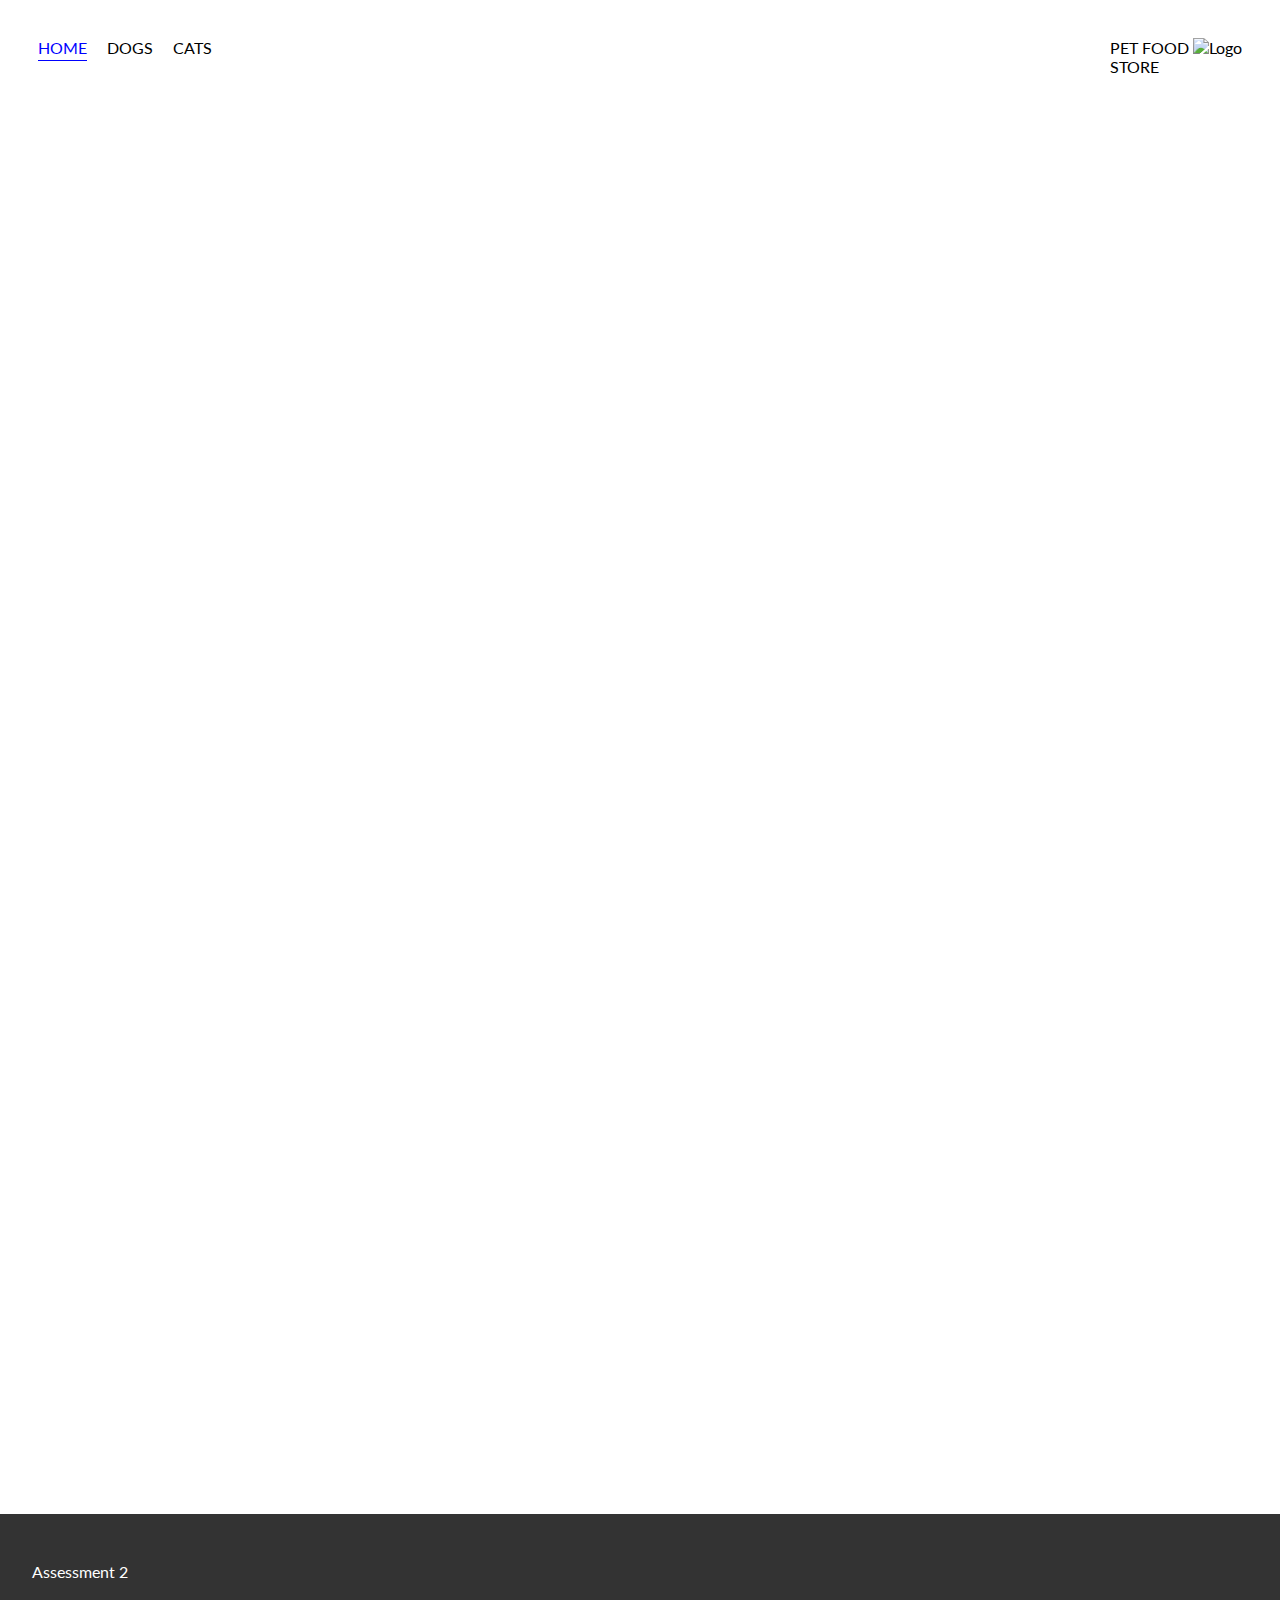
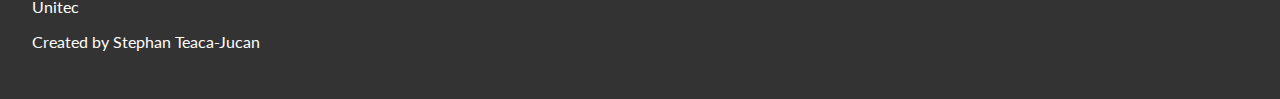
==== index.html @ 701ffb42 "Add files via upload" ====
<!DOCTYPE html>
<html lang="en">
<head>
    <meta charset="UTF-8">
    <title>PET FOOD STORE</title>
    <link href="https://fonts.googleapis.com/css2?family=Lato:wght@700&display=swap" rel="stylesheet">
    <link rel="stylesheet" href="style.css">
</head>
<body>
    <div class="container">
        <div class="nav-wrapper">
            <div class="left">
                <div class="nav-link active-nav-link">
                    <a href="index.html">Home</a>
                </div>

                <div class="nav-link">
                    <a href="dogs.html">Dogs</a>
                </div>

                <div class="nav-link">
                    <a href="cats.html">Cats</a>
                </div>
            </div>

            <div class="right">
                <div class="brand">
                    <img class="Logo" src="Images/Pictures/logo.png" alt="Logo">
                    <div>PET FOOD STORE</div>
                </div>
            </div>
        </div>

        <div class="content-wrapper">
            <div class="portfolio-wrappers">
            </div>

            <div class="portfolio-wrapper">
                <div class="portfolio-img-background" style="background-image: url('Images/Pictures/Dog.jpg')">

                    <div class="img-text-wrapper">

                        <div class="subtitle">
                            Shop for your Dog
                        </div>
                    </div>
                </div>
            </div>

            <div class="portfolio-wrapper">
                <div class="portfolio-img-background" style="background-image: url('Images/Pictures/bird.jpg')">

                <div class="img-text-wrapper">
                    <div class="subtitle">
                        Shop for your Bird
                    </div>
                </div>
            </div>
            </div>

            <div class="portfolio-wrapper">
                <div class="portfolio-img-background" style="background-image: url('Images/Pictures/rabbit.jpg')">

                <div class="img-text-wrapper">
                    <div class="subtitle">
                        Shop for your Rabbit
                    </div>
                </div>
            </div>

            <div class="portfolio-wrapper">
                <div class="portfolio-img-background" style="background-image: url('Images/Pictures/cat.jpg')">

                <div class="img-text-wrapper">
                    <div class="subtitle">
                        Shop for your Cat
                    </div>
                </div>
            </div>
        </div>
    </div>


<footer>
    <p>Assessment 2</p>
    <p>Unitec</p>
    <p>Created by Stephan Teaca-Jucan</p>

</footer>
</body>
</html>
---- style.css ----
/* Master styles */
body {
    margin: 0;
    font-family: 'Lato', sans-serif;
}

.container {
    display: grid;
    grid-template-columns: 1fr;
}

/* Nav Styles */
.nav-wrapper{
    display: flex;
    justify-content: space-between;
    padding: 38px;
}

.left{
    display: flex;
}

.nav-wrapper > .left > div{
    margin-right: 20px;
    font-size: 1em;
    text-transform: uppercase;
}

.nav-link{
    height: 22px;
    border-bottom: 1px solid transparent;
    transition: border-bottem 0.5s;
}

.nav-link a{
    color: black;
    text-decoration: none;
    transition: color 0.5s;
}

.nav-link:hover {
    border-bottom: 1px solid blue;
}

.nav-link a:hover {
    color: blue;
}

.active-nav-link {
    border-bottom: 1px solid blue;
}

.active-nav-link a {
    color: blue !important;
}


/* Portfilo Styles */

.portfolio-wrappers {
    display: grid;
    grid-template-columns: 1fr 1fr 1fr;
}

.portfolio-wrapper {
    position: relative;
}

.portfolio-img-background {
    height: 350px;
    width: 100%;
    background-size: cover;
    background-position: center;
    background-repeat: no-repeat;
}

.img-text-wrapper {
    position: absolute;
    top: 0;
    display: flex;
    flex-direction: column;
    justify-content: center;
    align-items: center;
    height: 100%;
    text-align: center;
    padding-left: 850px;
    padding-right: 100px;
}

.img-text-wrapper:hover .subtitle {
    font-weight: 600;
    color: white;
}

.img-text-wrapper .subtitle {
   transition: 1s;
    font-weight: 600;
    color: transparent;
}

/* Logo Styles */
.Logo {
    float: right;
}

/* Footer Styles */
footer {
    background: #333333;
    color: white;
    padding: 2em;
    margin-top: auto;
}
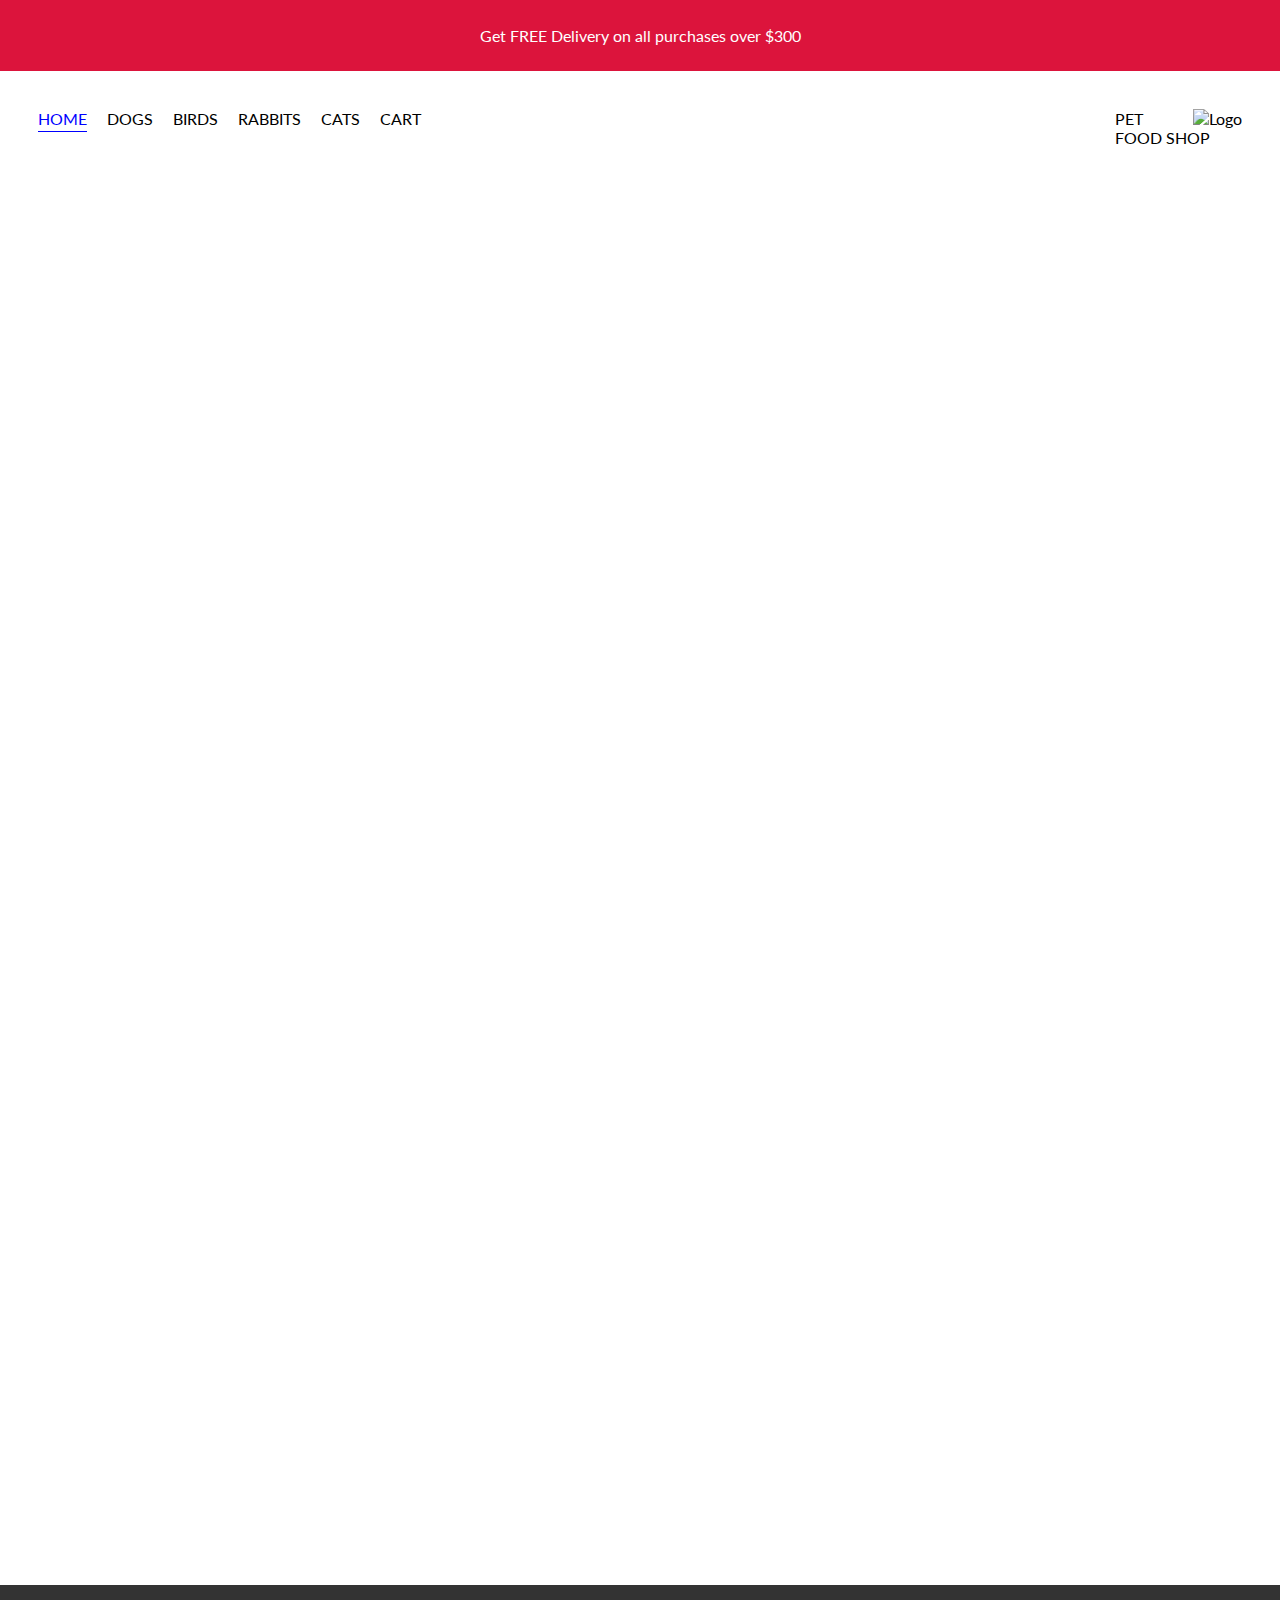
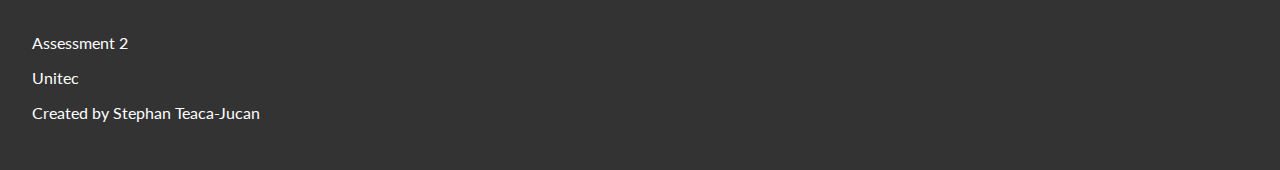
==== commit dfceb36d: "Add files via upload" ====
--- a/index.html
+++ b/index.html
@@ -2,74 +2,105 @@
 <html lang="en">
 <head>
     <meta charset="UTF-8">
-    <title>PET FOOD STORE</title>
+    <title>PET FOOD SHOP</title>
     <link href="https://fonts.googleapis.com/css2?family=Lato:wght@700&display=swap" rel="stylesheet">
     <link rel="stylesheet" href="style.css">
 </head>
 <body>
-    <div class="container">
-        <div class="nav-wrapper">
-            <div class="left">
-                <div class="nav-link active-nav-link">
-                    <a href="index.html">Home</a>
-                </div>
+<div class="announcement-bar">
+<p class="announcement-bar_message">Get FREE Delivery on all purchases over $300</p>
+</div>
 
-                <div class="nav-link">
-                    <a href="dogs.html">Dogs</a>
-                </div>
-
-                <div class="nav-link">
-                    <a href="cats.html">Cats</a>
-                </div>
+<!-- Nav link -->
+<div class="container">
+    <div class="nav-wrapper">
+        <div class="left">
+            <div class="nav-link active-nav-link">
+                <a href="index.html">Home</a>
             </div>
 
-            <div class="right">
-                <div class="brand">
-                    <img class="Logo" src="Images/Pictures/logo.png" alt="Logo">
-                    <div>PET FOOD STORE</div>
-                </div>
+            <div class="nav-link">
+                <a href="dogs.html">Dogs</a>
+            </div>
+
+            <div class="nav-link">
+                <a href="birds.html">Birds</a>
+            </div>
+
+            <div class="nav-link">
+                <a href="rabbits.html">Rabbits</a>
+            </div>
+
+            <div class="nav-link">
+                <a href="cats.html">Cats</a>
+            </div>
+
+            <div class="nav-link">
+                <a href="cart.html">Cart</a>
             </div>
         </div>
 
-        <div class="content-wrapper">
-            <div class="portfolio-wrappers">
+<!-- Brand Logo with the shops name -->
+        <div class="right">
+            <div class="brand">
+                <img class="Logo" src="Images/Pictures/logo.png" alt="Logo">
+                <div>PET FOOD SHOP</div>
             </div>
+        </div>
+    </div>
 
-            <div class="portfolio-wrapper">
-                <div class="portfolio-img-background" style="background-image: url('Images/Pictures/Dog.jpg')">
+    <div class="content-wrapper">
+        <div class="portfolio-wrappers">
+        </div>
 
-                    <div class="img-text-wrapper">
+<!-- The body which contains images of aninamls which link to their pages -->
+        <a href="dogs.html">
+        <div class="portfolio-wrapper">
+            <div class="portfolio-img-background" style="background-image: url('Images/Pictures/Dog.jpg')" >
 
-                        <div class="subtitle">
-                            Shop for your Dog
+                <div class="img-text-wrapper">
+
+                    <div class="subtitle">
+                        <div class="shop">
+                        Shop for your Dog
                         </div>
                     </div>
                 </div>
             </div>
+        </div>
+        </a>
 
+        <a href="birds.html">
             <div class="portfolio-wrapper">
                 <div class="portfolio-img-background" style="background-image: url('Images/Pictures/bird.jpg')">
 
-                <div class="img-text-wrapper">
-                    <div class="subtitle">
-                        Shop for your Bird
+                    <div class="img-text-wrapper">
+                        <div class="subtitle">
+                            Shop for your Bird
+                        </div>
                     </div>
                 </div>
             </div>
-            </div>
+        </a>
+    </div>
+    </div>
 
-            <div class="portfolio-wrapper">
-                <div class="portfolio-img-background" style="background-image: url('Images/Pictures/rabbit.jpg')">
+    <a href="rabbits.html">
+        <div class="portfolio-wrapper">
+            <div class="portfolio-img-background" style="background-image: url('Images/Pictures/rabbit.jpg')">
 
-                <div class="img-text-wrapper">
+                <div class="img-text-wrapper" style="height: 100%">
                     <div class="subtitle">
                         Shop for your Rabbit
                     </div>
                 </div>
             </div>
+        </div>
+    </a>
 
-            <div class="portfolio-wrapper">
-                <div class="portfolio-img-background" style="background-image: url('Images/Pictures/cat.jpg')">
+    <a href="cats.html">
+        <div class="portfolio-wrapper">
+            <div class="portfolio-img-background" style="background-image: url('Images/Pictures/cat.jpg')">
 
                 <div class="img-text-wrapper">
                     <div class="subtitle">
@@ -78,14 +109,15 @@
                 </div>
             </div>
         </div>
-    </div>
+    </a>
+
+<!-- Footer Coding -->
+<footer>
+        <p>Assessment 2</p>
+        <p>Unitec</p>
+        <p>Created by Stephan Teaca-Jucan</p>
+</footer>
+</body>
+</html>
 
 
-<footer>
-    <p>Assessment 2</p>
-    <p>Unitec</p>
-    <p>Created by Stephan Teaca-Jucan</p>
-
-</footer>
-</body>
-</html>--- a/style.css
+++ b/style.css
@@ -108,5 +108,51 @@
     background: #333333;
     color: white;
     padding: 2em;
-    margin-top: auto;
-}+    margin-bottom: auto;
+}
+
+/* Announcement bar Styles */
+.announcement-bar {
+    text-align: center;
+    position: relative;
+    z-index: 10;
+    background: crimson;
+    color: white;
+}
+
+.announcement-bar {
+    padding: 10px 20px;
+}
+
+.announcement-bar__message {
+    display: block;
+    font-size: 1em;
+    font-weight: 400;
+    padding: 10px 20px;
+}
+
+/* Product Style */
+.product{
+    display: inline-block;
+    width: 10%;
+    margin-left: 15%;
+}
+
+.product img{
+    width: 100%;
+    display: flex;
+}
+
+.product input{
+    width: 30px;
+}
+
+/* Cart Style */
+.cart{
+    display: inline-block;
+    width: 10%;
+    margin-left: 15%;
+}
+
+
+
